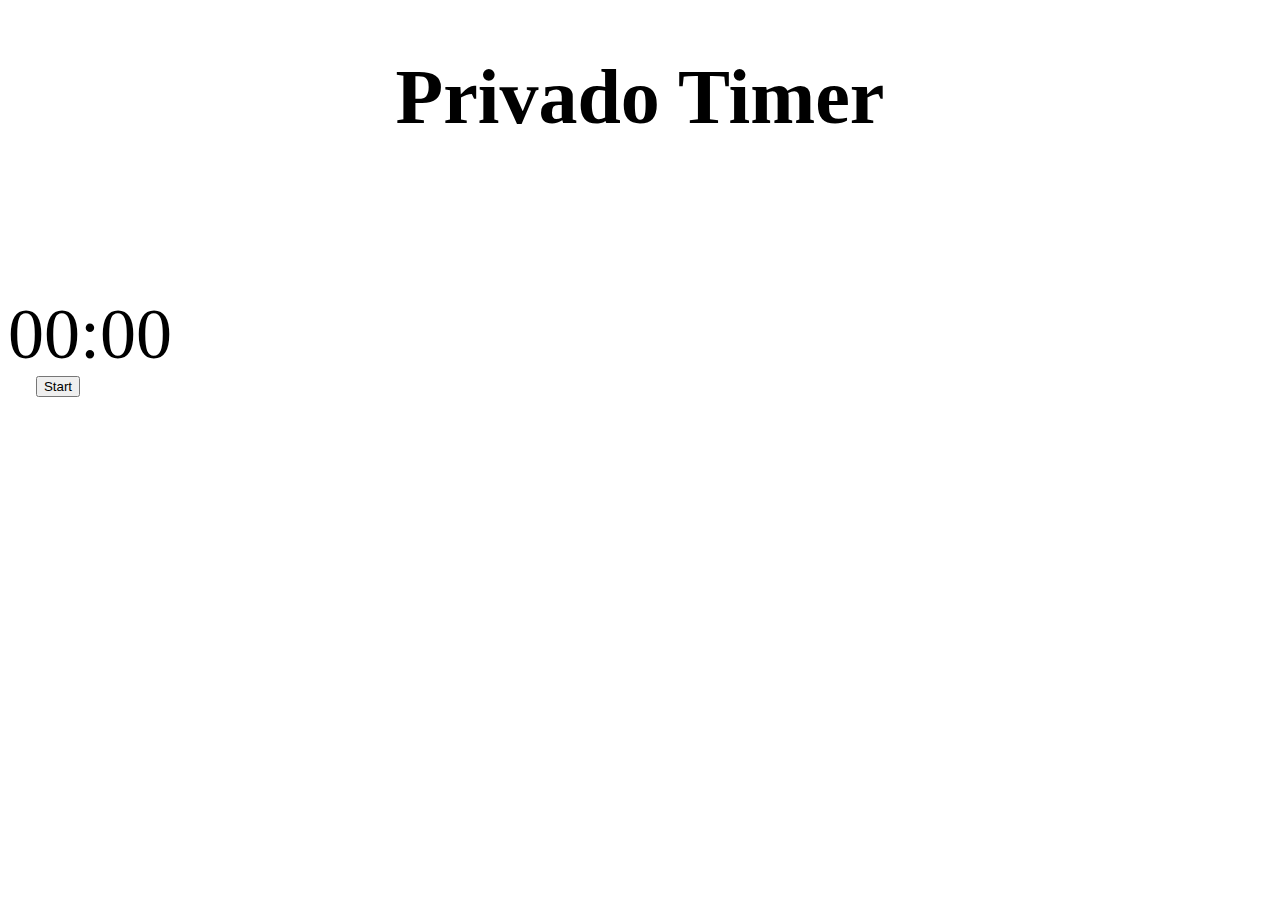
==== Task 1/index.html @ beb64664 "Add files via upload" ====
<!DOCTYPE html>
<html lang="en">
<head>
    <meta charset="UTF-8">
    <meta name="viewport" content="width=device-width, initial-scale=1.0">
    <title>Privado Timer</title>

    <script src="script.js" type="text/javascript"></script>
    <link rel="stylesheet" href="style.css" type="text/css">
</head>
<body>
     <h1>Privado Timer</h1>
    <div class="container">

        <div id="display">
            00:00
        </div>

        <div class="button">
            <button id="startStop" onclick="startStop()">Start</button>
        </div>
    </div>
</body>
</html>
---- Task 1/style.css ----
.container{
    height: 300px;
    width: 100px;
    align-content: center;
}

h1{
    text-align: center;
    font-size: 78px;
    font-family: poppins;
}

#display{
    width: 100px;
    font-size: 72px;
    text-align: center;
    margin: auto;
}

.button{
    text-align: center;
}
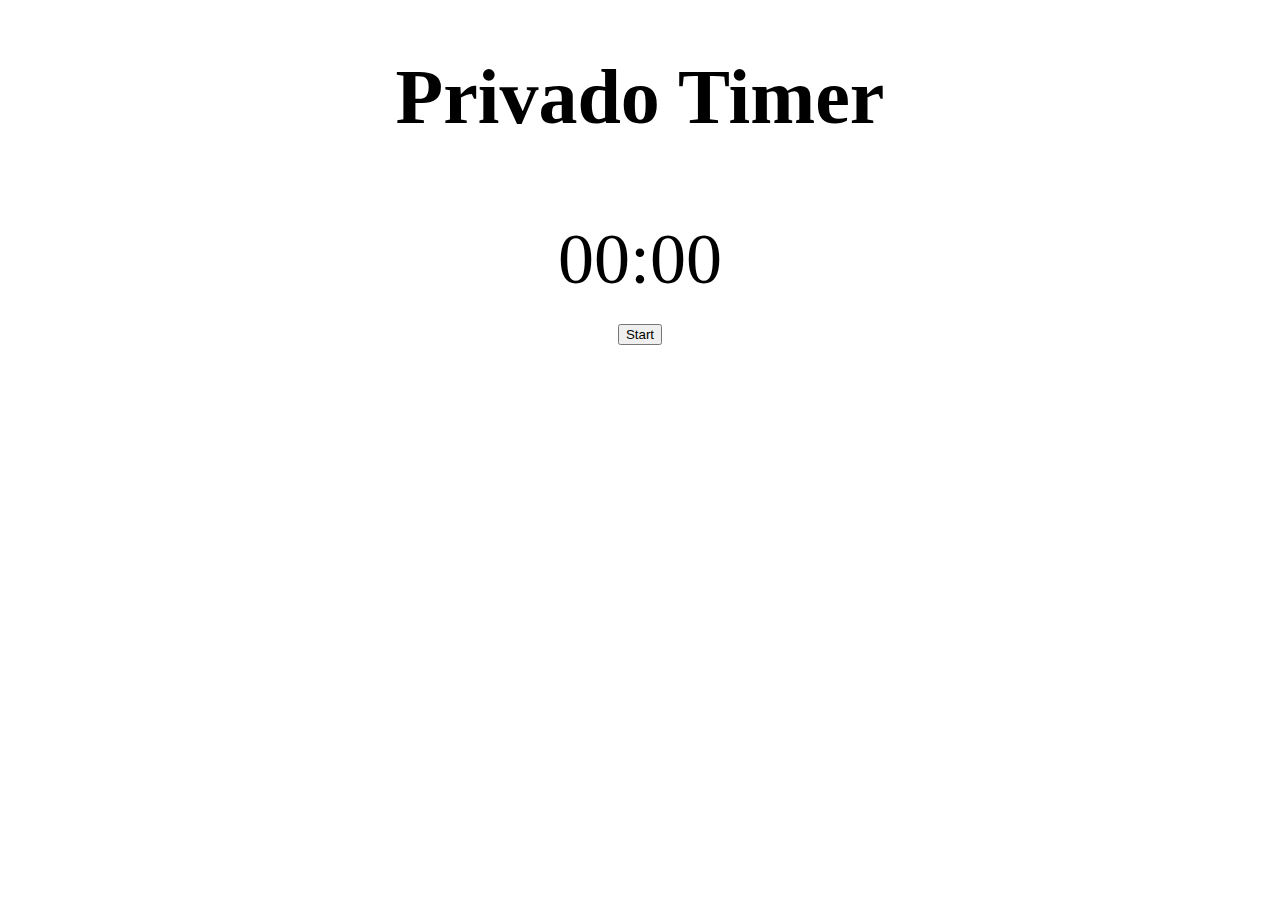
==== commit acfe72ad: "Timer and collision detection added" ====
--- a/Task 1/index.html
+++ b/Task 1/index.html
@@ -5,7 +5,6 @@
     <meta name="viewport" content="width=device-width, initial-scale=1.0">
     <title>Privado Timer</title>
 
-    <script src="script.js" type="text/javascript"></script>
     <link rel="stylesheet" href="style.css" type="text/css">
 </head>
 <body>
@@ -20,5 +19,6 @@
             <button id="startStop" onclick="startStop()">Start</button>
         </div>
     </div>
+    <script src="script.js" type="text/javascript"></script>
 </body>
 </html>--- a/Task 1/style.css
+++ b/Task 1/style.css
@@ -1,6 +1,7 @@
 .container{
-    height: 300px;
-    width: 100px;
+    height: 150px;
+    display: flex;
+    flex-direction: column;
     align-content: center;
 }
 
@@ -11,7 +12,6 @@
 }
 
 #display{
-    width: 100px;
     font-size: 72px;
     text-align: center;
     margin: auto;
